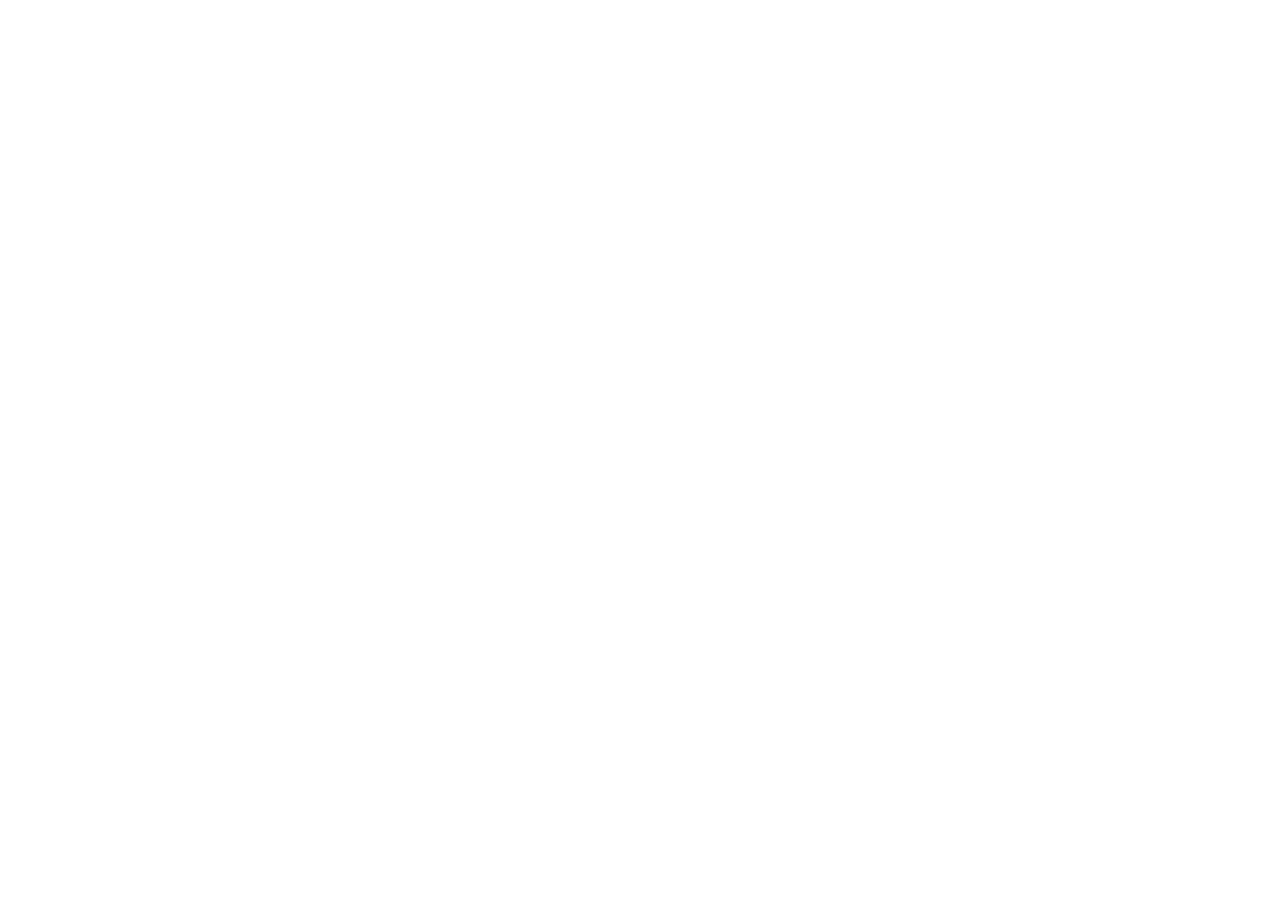
==== index.html @ f97d1099 "initialiser le projet" ====
<!DOCTYPE html>
<html lang="en">
<head>
    <meta charset="UTF-8">
    <meta name="viewport" content="width=device-width, initial-scale=1.0">
    <title>Panther T4SU</title>
</head>
<body>
    
</body>
</html>
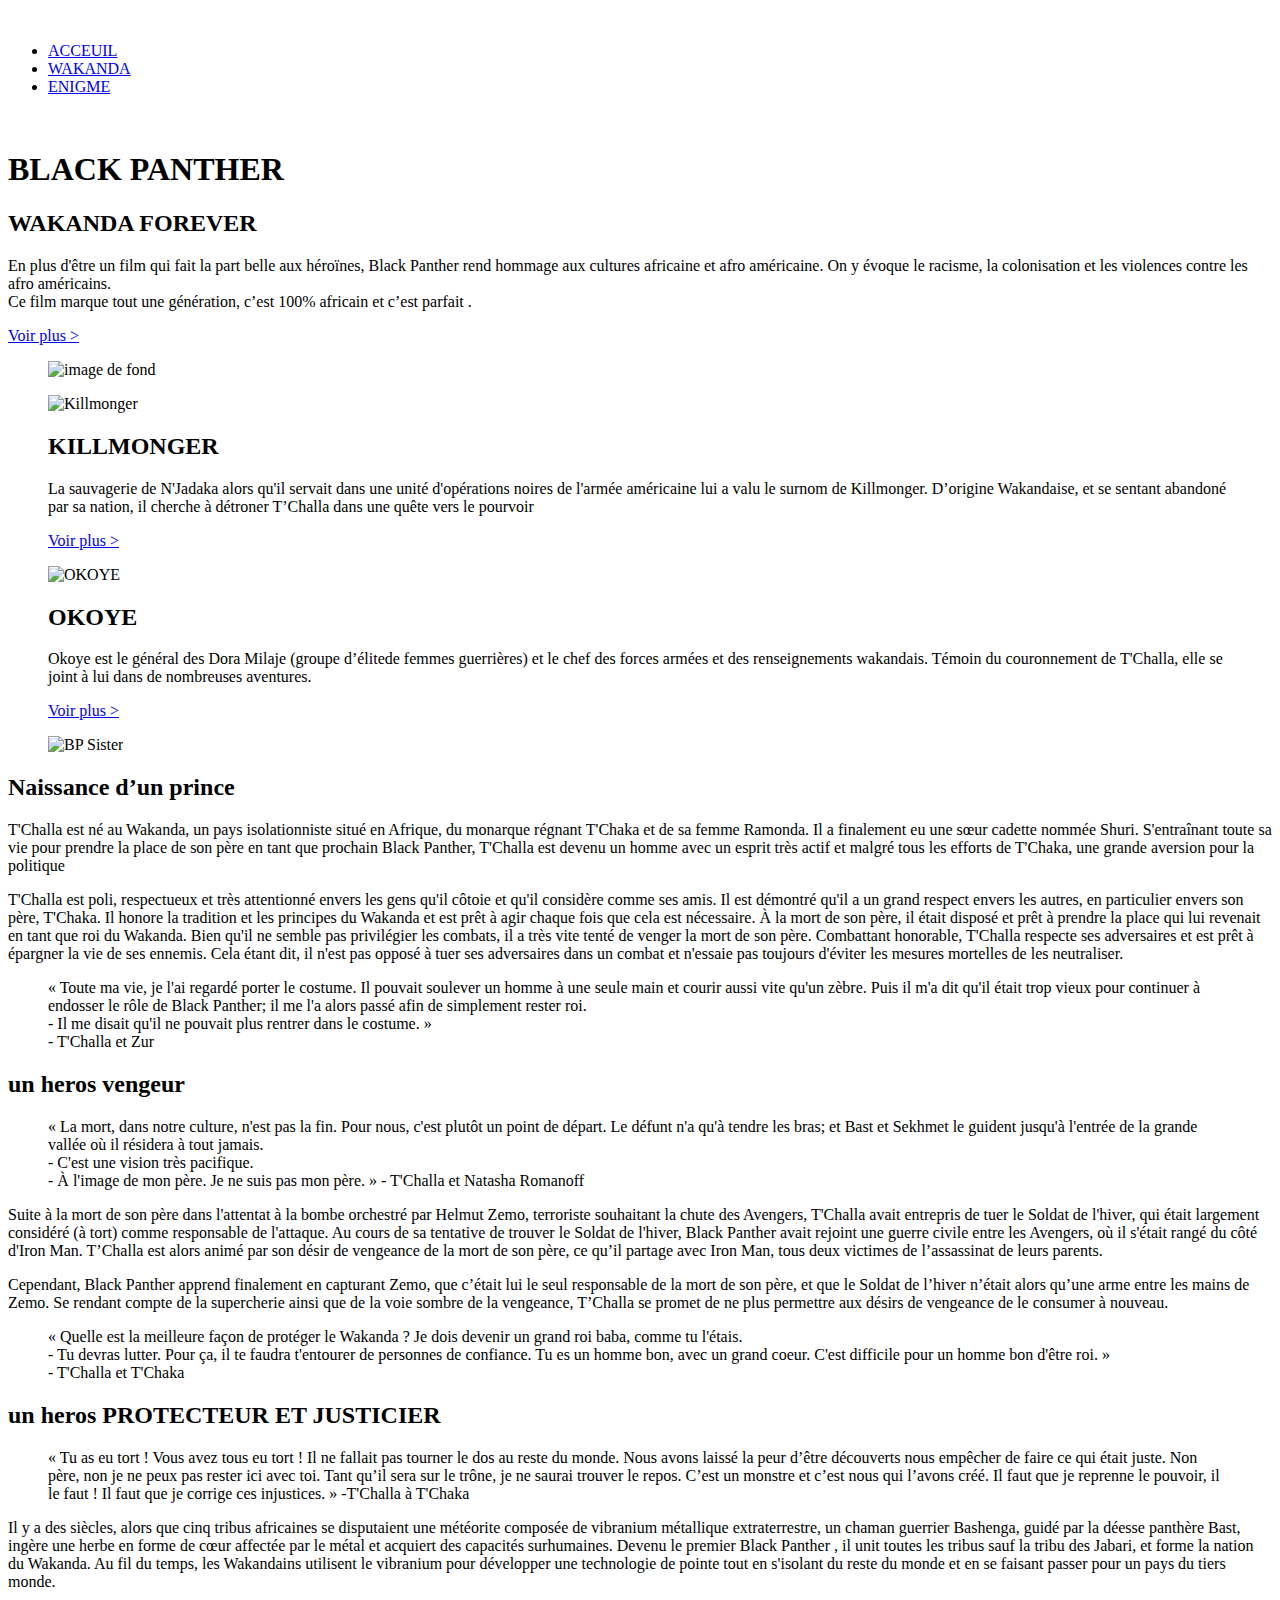
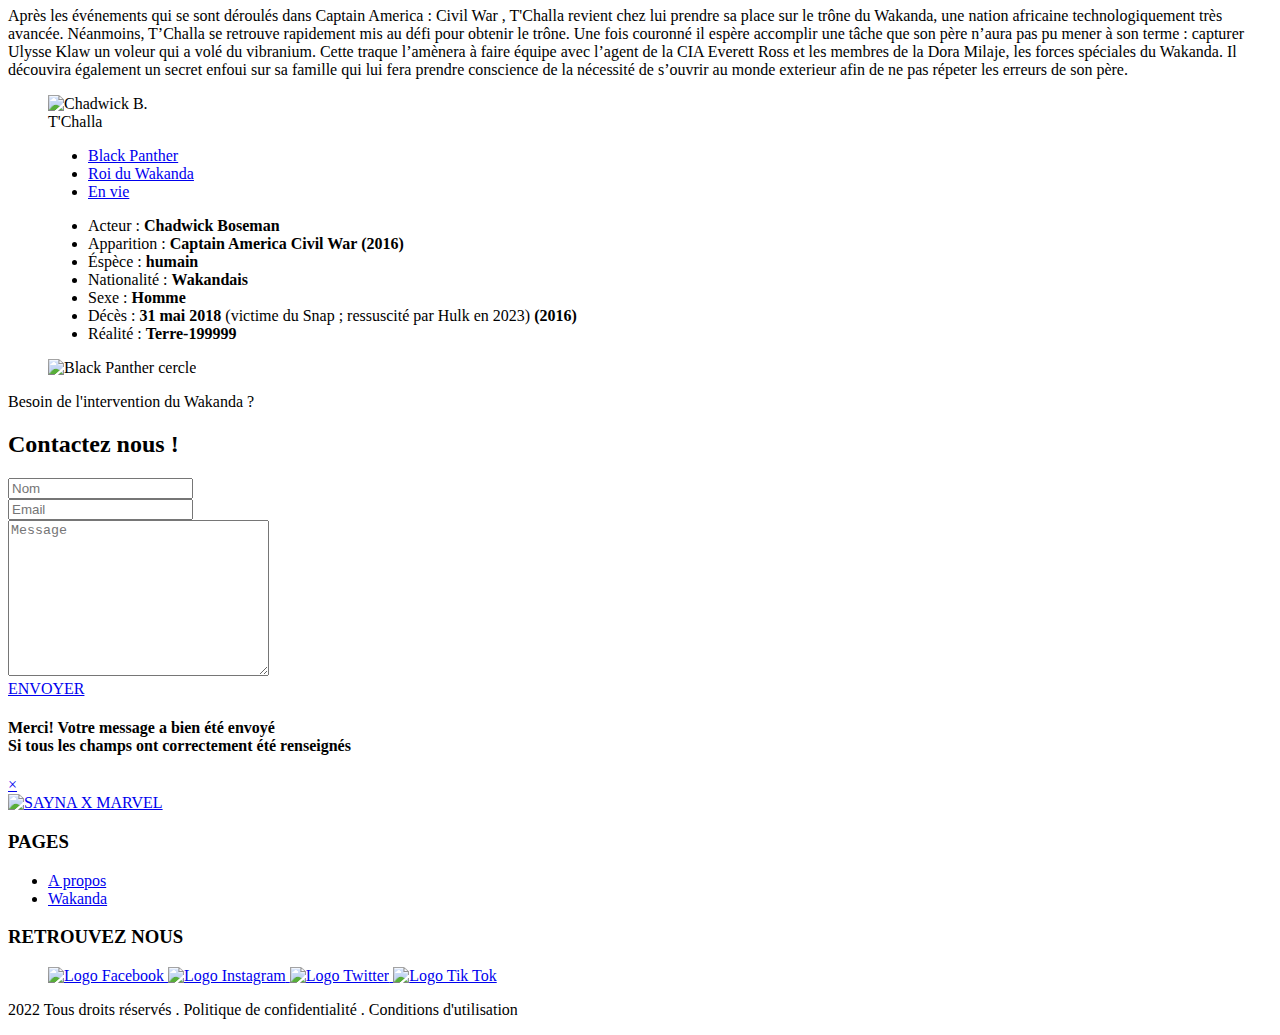
==== commit 936753a5: "ajout de tout les textes html et des liens" ====
--- a/index.html
+++ b/index.html
@@ -1,11 +1,324 @@
 <!DOCTYPE html>
-<html lang="en">
+<html lang="français">
 <head>
     <meta charset="UTF-8">
     <meta name="viewport" content="width=device-width, initial-scale=1.0">
     <title>Panther T4SU</title>
+    <link rel="stylesheet" href="./CSS/acceuil.css">
+
 </head>
 <body>
+    <div class="bar"></div>
+    <div class="bar2"></div>
+
+    <header>
+      <nav class="container">
+        <a href="">
+            <img class="logo" src="assets/Illustrations + Logo/All pages/footer2.png" alt="">
+        </a>
+        <ul>
+            <li><a href="index.html">ACCEUIL</a></li>
+            <li><a href="wakanda.html">WAKANDA</a></li>
+            <li><a href="enigme.html">ENIGME</a></li>
+        </ul>
+      </nav>
+    </header>
+    <main>
+        <!--scrolling des reseaux sociaux-->
+        <div class="scroll">
+            <a href="https://www.marvel-cineverse.fr/pages/mcu/encyclopedie/personnages/black-panther.html">
+            <img class="social" src="assets/Illustrations + Logo/All pages/icon_facebook.png" alt=""></a>
+            <a href="https://www.marvel-cineverse.fr/pages/mcu/encyclopedie/personnages/black-panther.html">
+            <img class="social" src="assets/Illustrations + Logo/All pages/icon_instagram.png" alt=""></a>
+            <a href="https://www.marvel-cineverse.fr/pages/mcu/encyclopedie/personnages/black-panther.html">
+            <img class="social" src="assets/Illustrations + Logo/All pages/icon_twitter.png" alt=""></a> 
+            <a href="https://www.marvel-cineverse.fr/pages/mcu/encyclopedie/personnages/black-panther.html">
+            <img class="social" src="assets/Illustrations + Logo/All pages/icon_tiktok.png" alt=""></a>
+            </div> 
+        <!--première section de la page d'acceuil-->
+        <section id="HERO">
+           <div class="hero">
+            <article class="descri">
+                <h1>BLACK PANTHER</h1>
+                <h2>WAKANDA FOREVER</h2>
+                <p>
+                    En plus d'être un film qui fait la part belle aux héroïnes, Black Panther rend hommage aux cultures
+                    africaine et afro américaine. On y évoque le racisme, la colonisation et les violences contre les
+                    afro américains. <br>
+                    Ce film marque tout une génération, c’est 100% africain et c’est parfait .
+                </p>
+                <p>
+                    <a class="ligne" href="#">Voir plus ></a>
+                </p>
+            </article>
+            <figure class="imgBG">
+                <img src="assets/Illustrations + Logo/Accueil/Pantherhome1..png" alt="image de fond">
+            </figure>
+           </div>
+        <!--deuxième section de la page d'acceuil-->
+        <section>
+            <div class="perso">
+                <figure class="persofig">
+                    <div class="persophoto sec2Img1">
+                        <img src="assets/Illustrations + Logo/Accueil/Pantherhome2.png" alt="Killmonger" title="Killmonger">
+                    </div>
+                    <div class="descri2">
+                            <h2>KILLMONGER</h2>
+                            <p>
+                                La sauvagerie de N'Jadaka alors qu'il servait dans une unité d'opérations noires de l'armée
+                                américaine lui a valu le surnom de Killmonger. D’origine Wakandaise,
+                                et se sentant abandoné par sa nation, il cherche à détroner T’Challa dans une quête vers le
+                                pourvoir
+                            </p>
+                            <p>
+                                <a class="ligne" href="#">Voir plus ></a>
+                            </p>
+                    </div>
+                    <div class="persophoto sec2Img2">
+                        <img src="assets/Illustrations + Logo/Accueil/Pantherhome3.png" alt="OKOYE" title="OKOYE">
+                    </div>
+                    <div class="descri2">
+                        <div>
+                            <h2>OKOYE</h2>
+                            <p>
+                                Okoye est le général des Dora Milaje (groupe d’élitede femmes guerrières) et le chef des
+                                forces armées et des renseignements wakandais. Témoin du couronnement de T'Challa, elle se
+                                joint à lui dans de nombreuses aventures.
+                            </p>
+                            <p>
+                                <a class="ligne" href="#">Voir plus ></a>
+                            </p>
+                        </div>
+                    </div>
+                    <div class="persophoto sec2Img3">
+                        <img src="assets/Illustrations + Logo/Accueil/Pantherhome4.png" alt="BP Sister" title="BP Sister">
+                    </div>
+                </figure>
+            </div>
+        </section>
+         <!--section principale et division-->
+         <section class="principal">
+            <article class="artP">
+                <section class="artext">
+                    <h2>Naissance d’un prince</h2>
+                    <p>
+                        T'Challa est né au Wakanda, un pays isolationniste situé en Afrique, du monarque régnant T'Chaka
+                        et de sa femme Ramonda. Il a finalement eu une sœur cadette nommée Shuri. S'entraînant toute sa vie
+                        pour prendre la place de son père en tant que prochain Black Panther, T'Challa est devenu un
+                        homme avec un esprit très actif et malgré tous les efforts de T'Chaka, une grande aversion pour la politique
+                    </p>
+                    <p>
+                        T'Challa est poli, respectueux et très attentionné envers les gens qu'il côtoie et qu'il considère comme ses amis. 
+                        Il est démontré qu'il a un grand respect envers les autres, en particulier envers son père, T'Chaka. 
+                        Il honore la tradition et les principes du Wakanda et est prêt à agir chaque fois que cela est nécessaire. 
+                        À la mort de son père, il était disposé et prêt à prendre la place qui lui revenait en tant que roi du Wakanda. 
+                        Bien qu'il ne semble pas privilégier les combats, il a très vite tenté de venger la mort de son père.
+                        Combattant honorable, T'Challa respecte ses adversaires et est prêt à épargner la vie de ses ennemis. 
+                        Cela étant dit, il n'est pas opposé à tuer ses
+                        adversaires dans un combat et n'essaie pas toujours d'éviter les mesures mortelles de les
+                        neutraliser.
+                    </p>
+
+                    <blockquote>
+                        <p>
+                            « Toute ma vie, je l'ai regardé porter le costume. Il pouvait soulever un homme à une seule
+                            main et
+                            courir aussi vite qu'un zèbre. Puis il m'a dit qu'il était trop vieux pour continuer à
+                            endosser
+                            le
+                            rôle de Black Panther; il me l'a alors passé afin de simplement rester roi. <br>
+                            - Il me disait qu'il ne pouvait plus rentrer dans le costume. » <br>
+                            - T'Challa et Zur
+                        </p>
+                    </blockquote>
+                </section>
+                <section>
+                    <h2>un heros vengeur</h2>
+                    <blockquote>
+                        <p>
+                            « La mort, dans notre culture, n'est pas la fin. Pour nous, c'est plutôt un point de départ.
+                            Le
+                            défunt n'a qu'à tendre les bras; et Bast et Sekhmet le guident jusqu'à l'entrée de la grande
+                            vallée où il résidera à tout jamais. <br>
+                            - C'est une vision très pacifique. <br>
+                            - À l'image de mon père. Je ne suis pas mon père. »
+                            - T'Challa et Natasha Romanoff
+                        </p>
+                    </blockquote>
+                    <p>
+                        Suite à la mort de son père dans l'attentat à la bombe orchestré par Helmut Zemo, terroriste
+                        souhaitant la chute des Avengers, T'Challa avait entrepris de tuer le Soldat de l'hiver, qui
+                        était largement considéré (à tort) comme responsable de l'attaque. Au cours de sa tentative de
+                        trouver le Soldat de l'hiver, Black Panther avait rejoint une guerre civile entre les Avengers,
+                        où il s'était rangé du côté d'Iron Man. T’Challa est alors animé par son désir de vengeance de
+                        la mort de son père, ce qu’il partage avec Iron Man, tous deux victimes de l’assassinat de leurs
+                        parents.
+                    </p>
+                    <p>
+                        Cependant, Black Panther apprend finalement en capturant Zemo, que c’était lui le seul
+                        responsable de la mort de son père, et que le Soldat de l’hiver n’était alors qu’une arme entre
+                        les mains de Zemo. Se rendant compte de la supercherie ainsi que de la voie sombre de la
+                        vengeance, T’Challa se promet de ne plus permettre aux désirs de vengeance de le consumer à
+                        nouveau.
+                    </p>
+                    <blockquote>
+                        <p>
+                            « Quelle est la meilleure façon de protéger le Wakanda ? Je dois devenir un grand roi baba,
+                            comme tu l'étais. <br>
+                            - Tu devras lutter. Pour ça, il te faudra t'entourer de personnes de confiance. Tu es un
+                            homme
+                            bon, avec un grand
+                            coeur. C'est difficile pour un homme bon d'être roi. » <br>
+                            - T'Challa et T'Chaka
+                        </p>
+                    </blockquote>
+                </section>
+                <section>
+                    <h2>un heros PROTECTEUR ET JUSTICIER</h2>
+                    <blockquote>
+                        <p>
+                            « Tu as eu tort ! Vous avez tous eu tort ! Il ne fallait pas tourner le dos au reste du
+                            monde.
+                            Nous avons laissé la peur d’être découverts nous empêcher de faire ce qui était juste. Non
+                            père,
+                            non je ne peux pas rester ici avec toi. Tant qu’il sera sur le trône, je ne saurai trouver
+                            le
+                            repos. C’est un monstre et c’est nous qui l’avons créé. Il faut que je reprenne le pouvoir,
+                            il
+                            le faut ! Il faut que je corrige ces injustices. »
+                            -T'Challa à T'Chaka
+                        </p>
+                    </blockquote>
+
+                    <p>
+                        Il y a des siècles, alors que cinq tribus africaines se disputaient une météorite composée de
+                        vibranium métallique extraterrestre, un chaman guerrier Bashenga, guidé par la déesse panthère
+                        Bast, ingère une herbe en forme de cœur affectée par le métal et acquiert des capacités
+                        surhumaines. Devenu le premier Black Panther , il unit toutes les tribus sauf la tribu des
+                        Jabari, et forme la nation du Wakanda. Au fil du temps, les Wakandains utilisent le vibranium
+                        pour développer une technologie de pointe tout en s'isolant du reste du monde et en se faisant
+                        passer pour un pays du tiers monde.
+                    </p>
+                    <p>
+                        Après les événements qui se sont déroulés dans Captain America : Civil War , T'Challa revient
+                        chez lui prendre sa place sur le trône du Wakanda, une nation africaine technologiquement très
+                        avancée. Néanmoins, T’Challa se retrouve rapidement mis au défi pour obtenir le trône. Une fois
+                        couronné il espère accomplir une tâche que son père
+                        n’aura pas pu mener à son terme : capturer Ulysse Klaw un voleur qui a volé du vibranium. Cette
+                        traque l’amènera à faire équipe avec l’agent de la CIA Everett Ross et les membres de la Dora
+                        Milaje, les forces spéciales du Wakanda. Il découvira également un secret enfoui sur sa famille
+                        qui lui fera prendre conscience de la nécessité de s’ouvrir au monde exterieur afin de ne pas
+                        répeter les erreurs de son père.
+                    </p>
+                </section>
+            </article>
+            <aside class="aside">
+
+                <figure class="figure">
+                    <div class="fig">
+                        <img class="figimg"
+                            src="assets/Illustrations + Logo/Accueil/Pantherhome5.png" alt="Chadwick B." title="Chadwick">
+                    </div>
+
+                    <div class="descpt">
+
+                        <div class="figcaption">
+                            <figcaption>T'Challa</figcaption>
+                        </div>
+
+                        <div class="btn">
+                            <ul>
+                                <li><a href="#">Black Panther</a></li>
+                                <li><a href="wakanda.html">Roi du Wakanda</a></li>
+                                <li><a href="enigme.html">En vie</a></li>
+                            </ul>
+                        </div>
+
+                        <div class="List">
+                            <ul>
+                                <li>Acteur : <strong>Chadwick Boseman</strong></li>
+                                <li>Apparition : <strong>Captain America Civil War (2016)</strong></li>
+                                <li>Éspèce : <strong>humain</strong></li>
+                                <li>Nationalité : <strong>Wakandais</strong></li>
+                                <li>Sexe : <strong>Homme</strong></li>
+                                <li>Décès : <strong>31 mai 2018 </strong>(victime du Snap ; ressuscité par Hulk
+                                    en 2023) <strong>(2016)</strong></li>
+                                <li>Réalité : <strong>Terre-199999</strong></li>
+                            </ul>
+                        </div>
+                    </div>
+                </figure>
+
+                <figure class="botfig">
+                    <img src="/assets/Illustrations + Logo/Accueil/Pantherhome6.png" alt="Black Panther cercle">
+                </figure>
+            </aside>
+         </section>
+         <!--section formulaire-->
+         <section class="form">
+            <form action="" class="champ">
+
+                <div><p>Besoin de l'intervention du Wakanda ?</p></div>
+                <div><h2>Contactez nous !</h2></div>
+                <div><input type="text" name="Nom" id="Nom" placeholder="Nom" required></div>
+                <div><input type="text" name="Email" id="Email" placeholder="Email" required></div>
+                <div><textarea name="" id="" cols="30" rows="10" placeholder="Message" required></textarea></div>
+          
+                <span class="submitBtn"><a href="#pop">ENVOYER</a></span>
+                <div id="pop" class="modal" >
+                    <div class="modalcontent">
+                        <h4>Merci! Votre message a bien été envoyé <br> Si tous les champs ont correctement été renseignés</h4>
+                    <a href="#HERO" class="modalclose" >&times;</a>
+                    </div>
+                </div>    
+               
+            </form>
+        </section>
+    </main>
+    <!--footer-->
+    <footer >
+        <div class="contentfoot">
+            <div class="logo">
+                <div class="imglogo">
+                    <a href="index.html">
+                        <img class="bulle" src="/assets/Illustrations + Logo/All pages/footer2.png"
+                            alt="SAYNA X MARVEL">
+                    </a>
+                </div>
+            </div>
+
+            <div class="pages">
+                <h3>PAGES</h3>
+                <ul>
+                    <li><a href="#">A propos</a></li>
+                    <li><a href="wakanda.html">Wakanda</a></li>
+                </ul>
+            </div>
+
+            <div class="adress">
+                <h3>RETROUVEZ  NOUS</h3>
+                <figure>
+                    <a href="http://www.marvel-cineverse.fr/pages/mcu/encyclopedie/personnages/black-panther.html">
+                        <img src="/assets/Illustrations + Logo/All pages/footer3.png" alt="Logo Facebook">
+                    </a>
+                    <a href="http://www.marvel-cineverse.fr/pages/mcu/encyclopedie/personnages/black-panther.html">
+                        <img src="/assets/Illustrations + Logo/All pages/footer4.png" alt="Logo Instagram">
+                    </a>
+                    <a href="http://www.marvel-cineverse.fr/pages/mcu/encyclopedie/personnages/black-panther.html">
+                        <img src="/assets/Illustrations + Logo/All pages/footer5.png" alt="Logo Twitter">
+                    </a>
+                    <a href="http://www.marvel-cineverse.fr/pages/mcu/encyclopedie/personnages/black-panther.html">
+                        <img src="/assets/Illustrations + Logo/All pages/footer6.png" alt="Logo Tik Tok">
+                    </a>
+                </figure>
+            </div>
+
+            <div class="pol">
+                <p>2022 Tous droits réservés . Politique de confidentialité . Conditions d'utilisation</p>
+            </div>
+        </div>
+
+    </footer>
     
 </body>
 </html>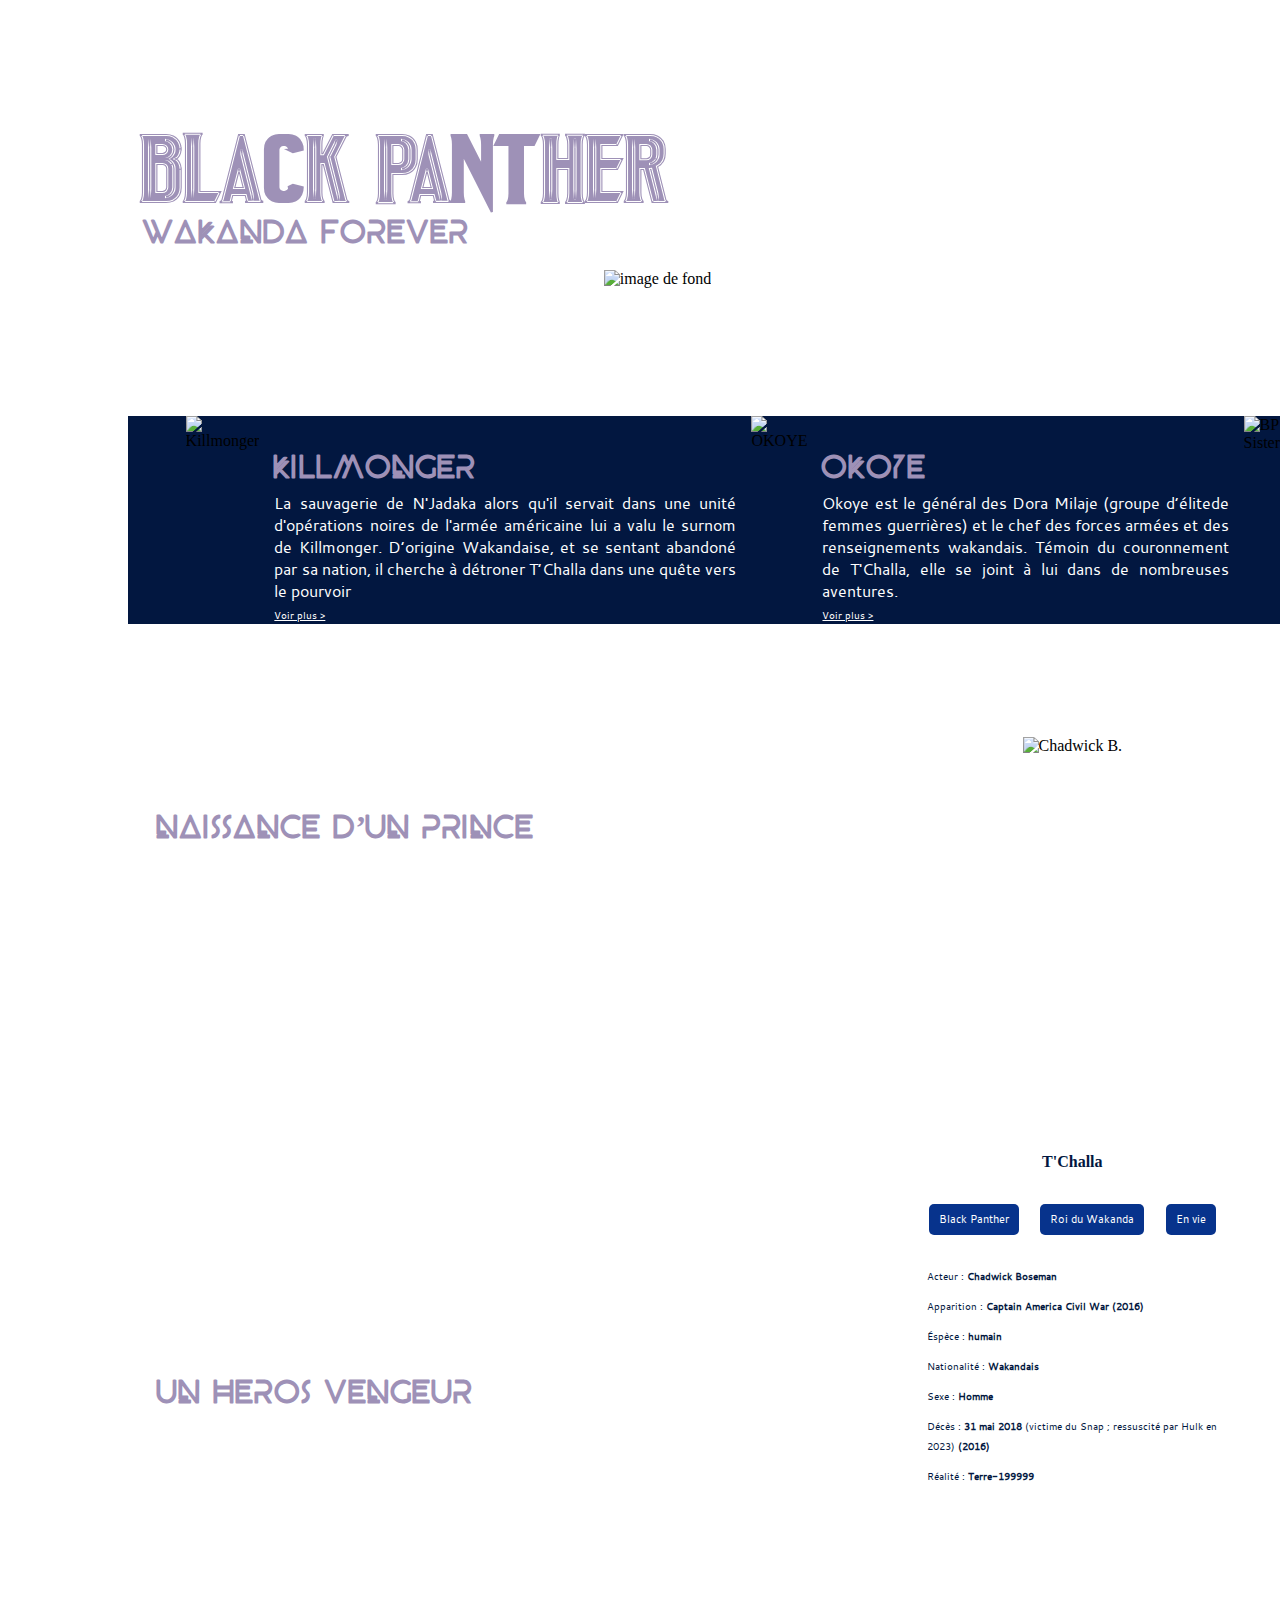
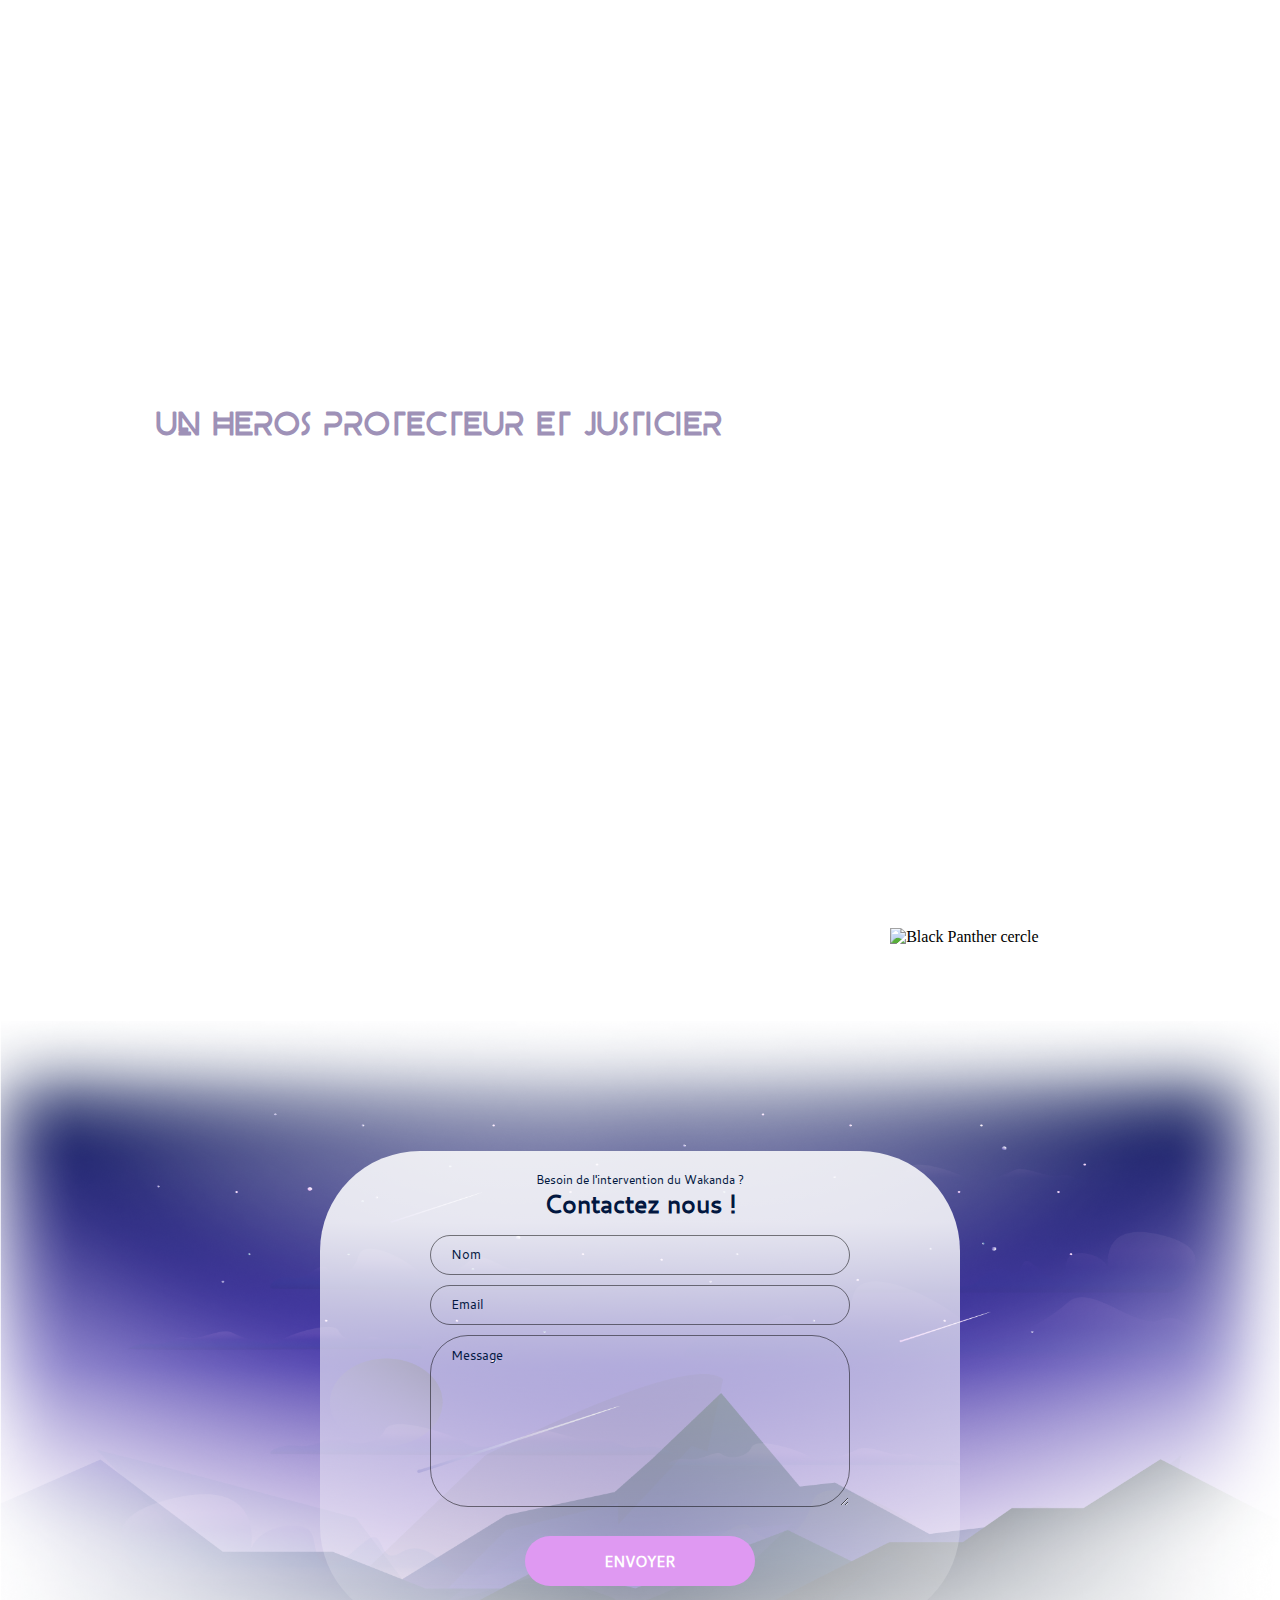
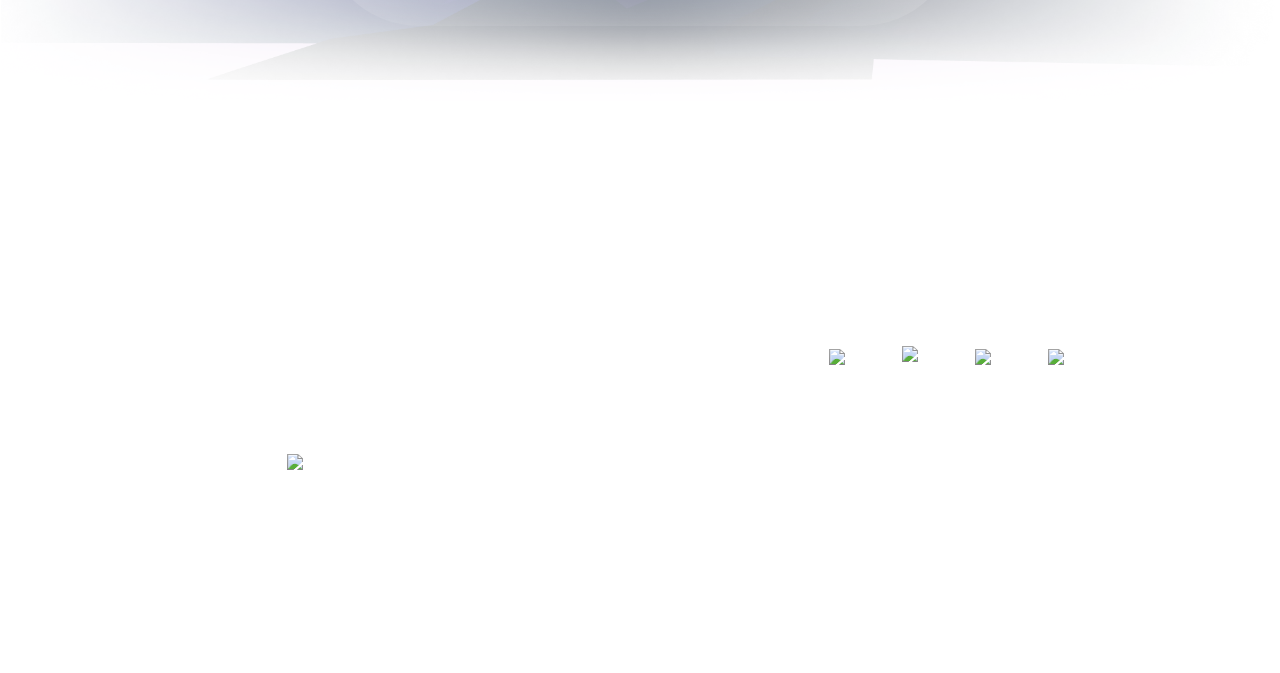
==== commit 6c085363: "Ajout des css" ====
--- a/index.html
+++ b/index.html
@@ -1,5 +1,6 @@
 <!DOCTYPE html>
 <html lang="français">
+
 <head>
     <meta charset="UTF-8">
     <meta name="viewport" content="width=device-width, initial-scale=1.0">
@@ -7,276 +8,322 @@
     <link rel="stylesheet" href="./CSS/acceuil.css">
 
 </head>
+
 <body>
     <div class="bar"></div>
     <div class="bar2"></div>
 
     <header>
-      <nav class="container">
-        <a href="">
-            <img class="logo" src="assets/Illustrations + Logo/All pages/footer2.png" alt="">
-        </a>
-        <ul>
-            <li><a href="index.html">ACCEUIL</a></li>
-            <li><a href="wakanda.html">WAKANDA</a></li>
-            <li><a href="enigme.html">ENIGME</a></li>
-        </ul>
-      </nav>
+        <nav class="container">
+            <a href="">
+                <img class="logo" src="assets/Illustrations + Logo/All pages/footer2.png" alt="">
+            </a>
+            <ul>
+                <li><a href="index.html">ACCEUIL</a></li>
+                <li><a href="wakanda.html">WAKANDA</a></li>
+                <li><a href="enigme.html">ENIGME</a></li>
+            </ul>
+        </nav>
     </header>
     <main>
         <!--scrolling des reseaux sociaux-->
         <div class="scroll">
             <a href="https://www.marvel-cineverse.fr/pages/mcu/encyclopedie/personnages/black-panther.html">
-            <img class="social" src="assets/Illustrations + Logo/All pages/icon_facebook.png" alt=""></a>
+                <img class="social" src="assets/Illustrations + Logo/All pages/icon_facebook.png" alt=""></a>
             <a href="https://www.marvel-cineverse.fr/pages/mcu/encyclopedie/personnages/black-panther.html">
-            <img class="social" src="assets/Illustrations + Logo/All pages/icon_instagram.png" alt=""></a>
+                <img class="social" src="assets/Illustrations + Logo/All pages/icon_instagram.png" alt=""></a>
             <a href="https://www.marvel-cineverse.fr/pages/mcu/encyclopedie/personnages/black-panther.html">
-            <img class="social" src="assets/Illustrations + Logo/All pages/icon_twitter.png" alt=""></a> 
+                <img class="social" src="assets/Illustrations + Logo/All pages/icon_twitter.png" alt=""></a>
             <a href="https://www.marvel-cineverse.fr/pages/mcu/encyclopedie/personnages/black-panther.html">
-            <img class="social" src="assets/Illustrations + Logo/All pages/icon_tiktok.png" alt=""></a>
-            </div> 
+                <img class="social" src="assets/Illustrations + Logo/All pages/icon_tiktok.png" alt=""></a>
+        </div>
         <!--première section de la page d'acceuil-->
         <section id="HERO">
-           <div class="hero">
-            <article class="descri">
-                <h1>BLACK PANTHER</h1>
-                <h2>WAKANDA FOREVER</h2>
-                <p>
-                    En plus d'être un film qui fait la part belle aux héroïnes, Black Panther rend hommage aux cultures
-                    africaine et afro américaine. On y évoque le racisme, la colonisation et les violences contre les
-                    afro américains. <br>
-                    Ce film marque tout une génération, c’est 100% africain et c’est parfait .
-                </p>
-                <p>
-                    <a class="ligne" href="#">Voir plus ></a>
-                </p>
-            </article>
-            <figure class="imgBG">
-                <img src="assets/Illustrations + Logo/Accueil/Pantherhome1..png" alt="image de fond">
-            </figure>
-           </div>
-        <!--deuxième section de la page d'acceuil-->
-        <section>
-            <div class="perso">
-                <figure class="persofig">
-                    <div class="persophoto sec2Img1">
-                        <img src="assets/Illustrations + Logo/Accueil/Pantherhome2.png" alt="Killmonger" title="Killmonger">
-                    </div>
-                    <div class="descri2">
-                            <h2>KILLMONGER</h2>
-                            <p>
-                                La sauvagerie de N'Jadaka alors qu'il servait dans une unité d'opérations noires de l'armée
-                                américaine lui a valu le surnom de Killmonger. D’origine Wakandaise,
-                                et se sentant abandoné par sa nation, il cherche à détroner T’Challa dans une quête vers le
-                                pourvoir
-                            </p>
-                            <p>
-                                <a class="ligne" href="#">Voir plus ></a>
-                            </p>
-                    </div>
-                    <div class="persophoto sec2Img2">
-                        <img src="assets/Illustrations + Logo/Accueil/Pantherhome3.png" alt="OKOYE" title="OKOYE">
-                    </div>
-                    <div class="descri2">
-                        <div>
-                            <h2>OKOYE</h2>
-                            <p>
-                                Okoye est le général des Dora Milaje (groupe d’élitede femmes guerrières) et le chef des
-                                forces armées et des renseignements wakandais. Témoin du couronnement de T'Challa, elle se
-                                joint à lui dans de nombreuses aventures.
-                            </p>
-                            <p>
-                                <a class="ligne" href="#">Voir plus ></a>
-                            </p>
-                        </div>
-                    </div>
-                    <div class="persophoto sec2Img3">
-                        <img src="assets/Illustrations + Logo/Accueil/Pantherhome4.png" alt="BP Sister" title="BP Sister">
-                    </div>
-                </figure>
-            </div>
-        </section>
-         <!--section principale et division-->
-         <section class="principal">
-            <article class="artP">
-                <section class="artext">
-                    <h2>Naissance d’un prince</h2>
+            <div class="hero">
+                <article class="descri">
+                    <h1>BLACK PANTHER</h1>
+                    <h2>WAKANDA FOREVER</h2>
                     <p>
-                        T'Challa est né au Wakanda, un pays isolationniste situé en Afrique, du monarque régnant T'Chaka
-                        et de sa femme Ramonda. Il a finalement eu une sœur cadette nommée Shuri. S'entraînant toute sa vie
-                        pour prendre la place de son père en tant que prochain Black Panther, T'Challa est devenu un
-                        homme avec un esprit très actif et malgré tous les efforts de T'Chaka, une grande aversion pour la politique
+                        En plus d'être un film qui fait la part belle aux héroïnes, Black Panther rend hommage aux
+                        cultures
+                        africaine et afro américaine. On y évoque le racisme, la colonisation et les violences contre
+                        les
+                        afro américains. <br>
+                        Ce film marque tout une génération, c’est 100% africain et c’est parfait .
                     </p>
                     <p>
-                        T'Challa est poli, respectueux et très attentionné envers les gens qu'il côtoie et qu'il considère comme ses amis. 
-                        Il est démontré qu'il a un grand respect envers les autres, en particulier envers son père, T'Chaka. 
-                        Il honore la tradition et les principes du Wakanda et est prêt à agir chaque fois que cela est nécessaire. 
-                        À la mort de son père, il était disposé et prêt à prendre la place qui lui revenait en tant que roi du Wakanda. 
-                        Bien qu'il ne semble pas privilégier les combats, il a très vite tenté de venger la mort de son père.
-                        Combattant honorable, T'Challa respecte ses adversaires et est prêt à épargner la vie de ses ennemis. 
-                        Cela étant dit, il n'est pas opposé à tuer ses
-                        adversaires dans un combat et n'essaie pas toujours d'éviter les mesures mortelles de les
-                        neutraliser.
+                        <a class="ligne" href="#">Voir plus ></a>
                     </p>
-
-                    <blockquote>
-                        <p>
-                            « Toute ma vie, je l'ai regardé porter le costume. Il pouvait soulever un homme à une seule
-                            main et
-                            courir aussi vite qu'un zèbre. Puis il m'a dit qu'il était trop vieux pour continuer à
-                            endosser
-                            le
-                            rôle de Black Panther; il me l'a alors passé afin de simplement rester roi. <br>
-                            - Il me disait qu'il ne pouvait plus rentrer dans le costume. » <br>
-                            - T'Challa et Zur
-                        </p>
-                    </blockquote>
-                </section>
-                <section>
-                    <h2>un heros vengeur</h2>
-                    <blockquote>
-                        <p>
-                            « La mort, dans notre culture, n'est pas la fin. Pour nous, c'est plutôt un point de départ.
-                            Le
-                            défunt n'a qu'à tendre les bras; et Bast et Sekhmet le guident jusqu'à l'entrée de la grande
-                            vallée où il résidera à tout jamais. <br>
-                            - C'est une vision très pacifique. <br>
-                            - À l'image de mon père. Je ne suis pas mon père. »
-                            - T'Challa et Natasha Romanoff
-                        </p>
-                    </blockquote>
-                    <p>
-                        Suite à la mort de son père dans l'attentat à la bombe orchestré par Helmut Zemo, terroriste
-                        souhaitant la chute des Avengers, T'Challa avait entrepris de tuer le Soldat de l'hiver, qui
-                        était largement considéré (à tort) comme responsable de l'attaque. Au cours de sa tentative de
-                        trouver le Soldat de l'hiver, Black Panther avait rejoint une guerre civile entre les Avengers,
-                        où il s'était rangé du côté d'Iron Man. T’Challa est alors animé par son désir de vengeance de
-                        la mort de son père, ce qu’il partage avec Iron Man, tous deux victimes de l’assassinat de leurs
-                        parents.
-                    </p>
-                    <p>
-                        Cependant, Black Panther apprend finalement en capturant Zemo, que c’était lui le seul
-                        responsable de la mort de son père, et que le Soldat de l’hiver n’était alors qu’une arme entre
-                        les mains de Zemo. Se rendant compte de la supercherie ainsi que de la voie sombre de la
-                        vengeance, T’Challa se promet de ne plus permettre aux désirs de vengeance de le consumer à
-                        nouveau.
-                    </p>
-                    <blockquote>
-                        <p>
-                            « Quelle est la meilleure façon de protéger le Wakanda ? Je dois devenir un grand roi baba,
-                            comme tu l'étais. <br>
-                            - Tu devras lutter. Pour ça, il te faudra t'entourer de personnes de confiance. Tu es un
-                            homme
-                            bon, avec un grand
-                            coeur. C'est difficile pour un homme bon d'être roi. » <br>
-                            - T'Challa et T'Chaka
-                        </p>
-                    </blockquote>
-                </section>
-                <section>
-                    <h2>un heros PROTECTEUR ET JUSTICIER</h2>
-                    <blockquote>
-                        <p>
-                            « Tu as eu tort ! Vous avez tous eu tort ! Il ne fallait pas tourner le dos au reste du
-                            monde.
-                            Nous avons laissé la peur d’être découverts nous empêcher de faire ce qui était juste. Non
-                            père,
-                            non je ne peux pas rester ici avec toi. Tant qu’il sera sur le trône, je ne saurai trouver
-                            le
-                            repos. C’est un monstre et c’est nous qui l’avons créé. Il faut que je reprenne le pouvoir,
-                            il
-                            le faut ! Il faut que je corrige ces injustices. »
-                            -T'Challa à T'Chaka
-                        </p>
-                    </blockquote>
-
-                    <p>
-                        Il y a des siècles, alors que cinq tribus africaines se disputaient une météorite composée de
-                        vibranium métallique extraterrestre, un chaman guerrier Bashenga, guidé par la déesse panthère
-                        Bast, ingère une herbe en forme de cœur affectée par le métal et acquiert des capacités
-                        surhumaines. Devenu le premier Black Panther , il unit toutes les tribus sauf la tribu des
-                        Jabari, et forme la nation du Wakanda. Au fil du temps, les Wakandains utilisent le vibranium
-                        pour développer une technologie de pointe tout en s'isolant du reste du monde et en se faisant
-                        passer pour un pays du tiers monde.
-                    </p>
-                    <p>
-                        Après les événements qui se sont déroulés dans Captain America : Civil War , T'Challa revient
-                        chez lui prendre sa place sur le trône du Wakanda, une nation africaine technologiquement très
-                        avancée. Néanmoins, T’Challa se retrouve rapidement mis au défi pour obtenir le trône. Une fois
-                        couronné il espère accomplir une tâche que son père
-                        n’aura pas pu mener à son terme : capturer Ulysse Klaw un voleur qui a volé du vibranium. Cette
-                        traque l’amènera à faire équipe avec l’agent de la CIA Everett Ross et les membres de la Dora
-                        Milaje, les forces spéciales du Wakanda. Il découvira également un secret enfoui sur sa famille
-                        qui lui fera prendre conscience de la nécessité de s’ouvrir au monde exterieur afin de ne pas
-                        répeter les erreurs de son père.
-                    </p>
-                </section>
-            </article>
-            <aside class="aside">
-
-                <figure class="figure">
-                    <div class="fig">
-                        <img class="figimg"
-                            src="assets/Illustrations + Logo/Accueil/Pantherhome5.png" alt="Chadwick B." title="Chadwick">
+                </article>
+                <figure class="imgBG">
+                    <img src="assets/Illustrations + Logo/Accueil/Pantherhome1..png" alt="image de fond">
+                </figure>
+            </div>
+            <!--deuxième section de la page d'acceuil-->
+            <section>
+                <div class="perso">
+                    <figure class="persofig">
+                        <div class="persophoto sec2Img1">
+                            <img src="assets/Illustrations + Logo/Accueil/Pantherhome2.png" alt="Killmonger"
+                                title="Killmonger">
+                        </div>
+                        <div class="descri2">
+                            <h2>KILLMONGER</h2>
+                            <p>
+                                La sauvagerie de N'Jadaka alors qu'il servait dans une unité d'opérations noires de
+                                l'armée
+                                américaine lui a valu le surnom de Killmonger. D’origine Wakandaise,
+                                et se sentant abandoné par sa nation, il cherche à détroner T’Challa dans une quête vers
+                                le
+                                pourvoir
+                            </p>
+                            <p>
+                                <a class="ligne" href="#">Voir plus ></a>
+                            </p>
+                        </div>
+                        <div class="persophoto sec2Img2">
+                            <img src="assets/Illustrations + Logo/Accueil/Pantherhome3.png" alt="OKOYE" title="OKOYE">
+                        </div>
+                        <div class="descri2">
+                            <div>
+                                <h2>OKOYE</h2>
+                                <p>
+                                    Okoye est le général des Dora Milaje (groupe d’élitede femmes guerrières) et le chef
+                                    des
+                                    forces armées et des renseignements wakandais. Témoin du couronnement de T'Challa,
+                                    elle se
+                                    joint à lui dans de nombreuses aventures.
+                                </p>
+                                <p>
+                                    <a class="ligne" href="#">Voir plus ></a>
+                                </p>
+                            </div>
+                        </div>
+                        <div class="persophoto sec2Img3">
+                            <img src="assets/Illustrations + Logo/Accueil/Pantherhome4.png" alt="BP Sister"
+                                title="BP Sister">
+                        </div>
+                    </figure>
+                </div>
+            </section>
+            <!--section principale et division-->
+            <section class="principal">
+                <article class="artP">
+                    <section class="artext">
+                        <h2>Naissance d’un prince</h2>
+                        <p>
+                            T'Challa est né au Wakanda, un pays isolationniste situé en Afrique, du monarque régnant
+                            T'Chaka
+                            et de sa femme Ramonda. Il a finalement eu une sœur cadette nommée Shuri. S'entraînant toute
+                            sa vie
+                            pour prendre la place de son père en tant que prochain Black Panther, T'Challa est devenu un
+                            homme avec un esprit très actif et malgré tous les efforts de T'Chaka, une grande aversion
+                            pour la politique
+                        </p>
+                        <p>
+                            T'Challa est poli, respectueux et très attentionné envers les gens qu'il côtoie et qu'il
+                            considère comme ses amis.
+                            Il est démontré qu'il a un grand respect envers les autres, en particulier envers son père,
+                            T'Chaka.
+                            Il honore la tradition et les principes du Wakanda et est prêt à agir chaque fois que cela
+                            est nécessaire.
+                            À la mort de son père, il était disposé et prêt à prendre la place qui lui revenait en tant
+                            que roi du Wakanda.
+                            Bien qu'il ne semble pas privilégier les combats, il a très vite tenté de venger la mort de
+                            son père.
+                            Combattant honorable, T'Challa respecte ses adversaires et est prêt à épargner la vie de ses
+                            ennemis.
+                            Cela étant dit, il n'est pas opposé à tuer ses
+                            adversaires dans un combat et n'essaie pas toujours d'éviter les mesures mortelles de les
+                            neutraliser.
+                        </p>
+
+                        <blockquote>
+                            <p>
+                                « Toute ma vie, je l'ai regardé porter le costume. Il pouvait soulever un homme à une
+                                seule
+                                main et
+                                courir aussi vite qu'un zèbre. Puis il m'a dit qu'il était trop vieux pour continuer à
+                                endosser
+                                le
+                                rôle de Black Panther; il me l'a alors passé afin de simplement rester roi. <br>
+                                - Il me disait qu'il ne pouvait plus rentrer dans le costume. » <br>
+                                - T'Challa et Zur
+                            </p>
+                        </blockquote>
+                    </section>
+                    <section>
+                        <h2>un heros vengeur</h2>
+                        <blockquote>
+                            <p>
+                                « La mort, dans notre culture, n'est pas la fin. Pour nous, c'est plutôt un point de
+                                départ.
+                                Le
+                                défunt n'a qu'à tendre les bras; et Bast et Sekhmet le guident jusqu'à l'entrée de la
+                                grande
+                                vallée où il résidera à tout jamais. <br>
+                                - C'est une vision très pacifique. <br>
+                                - À l'image de mon père. Je ne suis pas mon père. »
+                                - T'Challa et Natasha Romanoff
+                            </p>
+                        </blockquote>
+                        <p>
+                            Suite à la mort de son père dans l'attentat à la bombe orchestré par Helmut Zemo, terroriste
+                            souhaitant la chute des Avengers, T'Challa avait entrepris de tuer le Soldat de l'hiver, qui
+                            était largement considéré (à tort) comme responsable de l'attaque. Au cours de sa tentative
+                            de
+                            trouver le Soldat de l'hiver, Black Panther avait rejoint une guerre civile entre les
+                            Avengers,
+                            où il s'était rangé du côté d'Iron Man. T’Challa est alors animé par son désir de vengeance
+                            de
+                            la mort de son père, ce qu’il partage avec Iron Man, tous deux victimes de l’assassinat de
+                            leurs
+                            parents.
+                        </p>
+                        <p>
+                            Cependant, Black Panther apprend finalement en capturant Zemo, que c’était lui le seul
+                            responsable de la mort de son père, et que le Soldat de l’hiver n’était alors qu’une arme
+                            entre
+                            les mains de Zemo. Se rendant compte de la supercherie ainsi que de la voie sombre de la
+                            vengeance, T’Challa se promet de ne plus permettre aux désirs de vengeance de le consumer à
+                            nouveau.
+                        </p>
+                        <blockquote>
+                            <p>
+                                « Quelle est la meilleure façon de protéger le Wakanda ? Je dois devenir un grand roi
+                                baba,
+                                comme tu l'étais. <br>
+                                - Tu devras lutter. Pour ça, il te faudra t'entourer de personnes de confiance. Tu es un
+                                homme
+                                bon, avec un grand
+                                coeur. C'est difficile pour un homme bon d'être roi. » <br>
+                                - T'Challa et T'Chaka
+                            </p>
+                        </blockquote>
+                    </section>
+                    <section>
+                        <h2>un heros PROTECTEUR ET JUSTICIER</h2>
+                        <blockquote>
+                            <p>
+                                « Tu as eu tort ! Vous avez tous eu tort ! Il ne fallait pas tourner le dos au reste du
+                                monde.
+                                Nous avons laissé la peur d’être découverts nous empêcher de faire ce qui était juste.
+                                Non
+                                père,
+                                non je ne peux pas rester ici avec toi. Tant qu’il sera sur le trône, je ne saurai
+                                trouver
+                                le
+                                repos. C’est un monstre et c’est nous qui l’avons créé. Il faut que je reprenne le
+                                pouvoir,
+                                il
+                                le faut ! Il faut que je corrige ces injustices. »
+                                -T'Challa à T'Chaka
+                            </p>
+                        </blockquote>
+
+                        <p>
+                            Il y a des siècles, alors que cinq tribus africaines se disputaient une météorite composée
+                            de
+                            vibranium métallique extraterrestre, un chaman guerrier Bashenga, guidé par la déesse
+                            panthère
+                            Bast, ingère une herbe en forme de cœur affectée par le métal et acquiert des capacités
+                            surhumaines. Devenu le premier Black Panther , il unit toutes les tribus sauf la tribu des
+                            Jabari, et forme la nation du Wakanda. Au fil du temps, les Wakandains utilisent le
+                            vibranium
+                            pour développer une technologie de pointe tout en s'isolant du reste du monde et en se
+                            faisant
+                            passer pour un pays du tiers monde.
+                        </p>
+                        <p>
+                            Après les événements qui se sont déroulés dans Captain America : Civil War , T'Challa
+                            revient
+                            chez lui prendre sa place sur le trône du Wakanda, une nation africaine technologiquement
+                            très
+                            avancée. Néanmoins, T’Challa se retrouve rapidement mis au défi pour obtenir le trône. Une
+                            fois
+                            couronné il espère accomplir une tâche que son père
+                            n’aura pas pu mener à son terme : capturer Ulysse Klaw un voleur qui a volé du vibranium.
+                            Cette
+                            traque l’amènera à faire équipe avec l’agent de la CIA Everett Ross et les membres de la
+                            Dora
+                            Milaje, les forces spéciales du Wakanda. Il découvira également un secret enfoui sur sa
+                            famille
+                            qui lui fera prendre conscience de la nécessité de s’ouvrir au monde exterieur afin de ne
+                            pas
+                            répeter les erreurs de son père.
+                        </p>
+                    </section>
+                </article>
+                <aside class="aside">
+
+                    <figure class="figure">
+                        <div class="fig">
+                            <img class="figimg" src="assets/Illustrations + Logo/Accueil/Pantherhome5.png"
+                                alt="Chadwick B." title="Chadwick">
+                        </div>
+
+                        <div class="descpt">
+
+                            <div class="figcaption">
+                                <figcaption>T'Challa</figcaption>
+                            </div>
+
+                            <div class="btn">
+                                <ul>
+                                    <li><a href="#">Black Panther</a></li>
+                                    <li><a href="wakanda.html">Roi du Wakanda</a></li>
+                                    <li><a href="enigme.html">En vie</a></li>
+                                </ul>
+                            </div>
+
+                            <div class="List">
+                                <ul>
+                                    <li>Acteur : <strong>Chadwick Boseman</strong></li>
+                                    <li>Apparition : <strong>Captain America Civil War (2016)</strong></li>
+                                    <li>Éspèce : <strong>humain</strong></li>
+                                    <li>Nationalité : <strong>Wakandais</strong></li>
+                                    <li>Sexe : <strong>Homme</strong></li>
+                                    <li>Décès : <strong>31 mai 2018 </strong>(victime du Snap ; ressuscité par Hulk
+                                        en 2023) <strong>(2016)</strong></li>
+                                    <li>Réalité : <strong>Terre-199999</strong></li>
+                                </ul>
+                            </div>
+                        </div>
+                    </figure>
+
+                    <figure class="botfig">
+                        <img src="/assets/Illustrations + Logo/Accueil/Pantherhome6.png" alt="Black Panther cercle">
+                    </figure>
+                </aside>
+            </section>
+            <!--section formulaire-->
+            <section class="form">
+                <form action="" class="champ">
+
+                    <div>
+                        <p>Besoin de l'intervention du Wakanda ?</p>
                     </div>
-
-                    <div class="descpt">
-
-                        <div class="figcaption">
-                            <figcaption>T'Challa</figcaption>
-                        </div>
-
-                        <div class="btn">
-                            <ul>
-                                <li><a href="#">Black Panther</a></li>
-                                <li><a href="wakanda.html">Roi du Wakanda</a></li>
-                                <li><a href="enigme.html">En vie</a></li>
-                            </ul>
-                        </div>
-
-                        <div class="List">
-                            <ul>
-                                <li>Acteur : <strong>Chadwick Boseman</strong></li>
-                                <li>Apparition : <strong>Captain America Civil War (2016)</strong></li>
-                                <li>Éspèce : <strong>humain</strong></li>
-                                <li>Nationalité : <strong>Wakandais</strong></li>
-                                <li>Sexe : <strong>Homme</strong></li>
-                                <li>Décès : <strong>31 mai 2018 </strong>(victime du Snap ; ressuscité par Hulk
-                                    en 2023) <strong>(2016)</strong></li>
-                                <li>Réalité : <strong>Terre-199999</strong></li>
-                            </ul>
-                        </div>
+                    <div>
+                        <h2>Contactez nous !</h2>
                     </div>
-                </figure>
-
-                <figure class="botfig">
-                    <img src="/assets/Illustrations + Logo/Accueil/Pantherhome6.png" alt="Black Panther cercle">
-                </figure>
-            </aside>
-         </section>
-         <!--section formulaire-->
-         <section class="form">
-            <form action="" class="champ">
-
-                <div><p>Besoin de l'intervention du Wakanda ?</p></div>
-                <div><h2>Contactez nous !</h2></div>
-                <div><input type="text" name="Nom" id="Nom" placeholder="Nom" required></div>
-                <div><input type="text" name="Email" id="Email" placeholder="Email" required></div>
-                <div><textarea name="" id="" cols="30" rows="10" placeholder="Message" required></textarea></div>
-          
-                <span class="submitBtn"><a href="#pop">ENVOYER</a></span>
-                <div id="pop" class="modal" >
-                    <div class="modalcontent">
-                        <h4>Merci! Votre message a bien été envoyé <br> Si tous les champs ont correctement été renseignés</h4>
-                    <a href="#HERO" class="modalclose" >&times;</a>
+                    <div><input type="text" name="Nom" id="Nom" placeholder="Nom" required></div>
+                    <div><input type="text" name="Email" id="Email" placeholder="Email" required></div>
+                    <div><textarea name="" id="" cols="30" rows="10" placeholder="Message" required></textarea></div>
+
+                    <span class="submitBtn"><a href="#pop">ENVOYER</a></span>
+                    <div id="pop" class="modal">
+                        <div class="modalcontent">
+                            <h4>Merci! Votre message a bien été envoyé <br> Si tous les champs ont correctement été
+                                renseignés</h4>
+                            <a href="#HERO" class="modalclose">&times;</a>
+                        </div>
                     </div>
-                </div>    
-               
-            </form>
-        </section>
+
+                </form>
+            </section>
     </main>
     <!--footer-->
-    <footer >
+    <footer>
         <div class="contentfoot">
             <div class="logo">
                 <div class="imglogo">
@@ -296,7 +343,7 @@
             </div>
 
             <div class="adress">
-                <h3>RETROUVEZ  NOUS</h3>
+                <h3>RETROUVEZ NOUS</h3>
                 <figure>
                     <a href="http://www.marvel-cineverse.fr/pages/mcu/encyclopedie/personnages/black-panther.html">
                         <img src="/assets/Illustrations + Logo/All pages/footer3.png" alt="Logo Facebook">
@@ -319,6 +366,7 @@
         </div>
 
     </footer>
-    
+
 </body>
+
 </html>--- a/CSS/acceuil.css
+++ b/CSS/acceuil.css
@@ -0,0 +1,673 @@
+@font-face {
+    font-family: 'wakanda_foreverregular';
+    src: url('/Polices/wakandaforever-regular-webfont.woff2') format('woff2'),
+        url('/Polices/wakandaforever-regular-webfont.woff') format('woff');
+    font-weight: normal;
+    font-style: normal;
+
+}
+
+@font-face {
+    font-family: 'pantheraregular';
+    src: url('/Polices/pantheraregular-mvz9j-webfont.woff2') format('woff2'),
+        url('/Polices/pantheraregular-mvz9j-webfont.woff') format('woff');
+    font-weight: normal;
+    font-style: normal;
+}
+
+@font-face {
+    font-family: 'beynoregular';
+    src: url('/Polices/fontsfree-net-beyno-webfont.woff2') format('woff2'),
+        url('/Polices/beyno-webfont.woff') format('woff');
+    font-weight: normal;
+    font-style: normal;
+}
+
+@font-face {
+    font-family: 'cantarellregular';
+    src: url('/Polices/cantarell-regular-webfont.woff') format('woff');
+    font-weight: normal;
+    font-style: normal;
+}
+
+* {
+    margin: 0;
+    padding: 0;
+    box-sizing: border-box;
+}
+
+:root {
+    --white-color: #FFFFFF;
+    --gradient-white: #F2CEF2;
+    --purple-color: #9E91B7;
+    --pink-color: #DF99F2;
+    --bleue-color: #021740;
+    --gradient-bleue1: #3D2DA6;
+    --gradient-bleue2: #07338C;
+}
+
+.container {
+    width: 80%;
+    margin: 0 auto;
+}
+
+body {
+    background-image: url('/ASSETS/Illustrations + Logo/All pages/arrière_plan.png');
+    width: 100%;
+}
+
+
+p {
+    color: var(--white-color);
+    font-family: 'cantarellregular';
+    font-size: 16px;
+}
+
+blockquote p {
+    color: var(--white-color);
+    font-family: 'cantarellregular';
+    font-size: 14px;
+}
+
+.ligne a {
+    text-decoration: none;
+}
+
+/* configuartion des voir plus sans animations*/
+.ligne {
+    color: var(--white-color);
+    font-family: 'cantarellregular';
+    text-decoration: underline;
+}
+
+.bar {
+    position: fixed;
+    height: 500px;
+    left: 3%;
+    border-left: 5px solid var(--white-color);
+    opacity: 20%;
+}
+
+.bar2 {
+    height: 300px;
+    position: fixed;
+    left: 5%;
+    border-left: 5px solid var(--white-color);
+    opacity: 20%;
+}
+
+/*Design de la navigation*/
+nav {
+    display: flex;
+    align-items: center;
+    justify-content: space-between;
+    padding: 30px 0;
+}
+
+ul {
+    list-style: none;
+}
+
+nav ul li {
+    display: inline-block;
+    vertical-align: top;
+}
+
+nav ul a {
+    font-family: 'beynoregular';
+    color: var(--purple-color);
+    font-size: 25px;
+    font-weight: 20px;
+    text-decoration: none;
+    display: block;
+    padding: 20px;
+}
+
+ul a:link {
+    text-decoration: none;
+    color: var(--white-color);
+}
+
+ul a:visited {
+    text-decoration: none;
+    color: var(--purple-color);
+}
+
+nav ul a:hover {
+    color: var(--white-color);
+    text-decoration: underline;
+    padding-bottom: 3px;
+}
+
+nav .logo:hover {
+    filter: invert(22%) sepia(58%) saturate(2921%) hue-rotate(238deg) brightness(76%) contrast(102%);
+}
+
+/*Design des scroll*/
+.scroll {
+    display: flex;
+    flex-direction: column;
+    gap: 5px;
+    position: fixed;
+    left: 72px;
+    top: 295px;
+}
+
+.social:hover {
+    filter: invert(22%) sepia(58%) saturate(0%) hue-rotate(238deg) brightness(100%) contrast(1000%);
+}
+
+.scroll .social {
+    margin-top: 15px;
+}
+
+/*Design de la première section de la page d'acceuil*/
+
+.hero {
+    margin: 50px 5% 20px 10%;
+}
+
+.hero h1 {
+    font-family: 'pantheraregular';
+    font-size: 68px;
+    color: var(--purple-color);
+    padding-bottom: 10px;
+    line-height: 1;
+    /* Ajuster pour s'assurer qu'il n'y a pas de saut de ligne */
+    white-space: nowrap;
+    /* Empêche le texte de passer à la ligne suivante */
+}
+
+.hero h2 {
+    font-family: 'beynoregular';
+    font-size: 32px;
+    padding-bottom: 15px;
+    color: var(--purple-color);
+}
+
+.hero p {
+    text-align: justify;
+
+}
+
+.descri {
+    margin-left: 15px
+}
+
+.imgBG img {
+    width: 100%;
+}
+
+/* media queries */
+@media screen and (min-width: 700px) {
+    .hero {
+        display: flex;
+        align-items: center;
+        margin: 0 0 0 10%;
+    }
+
+    .descri {
+        width: 40%;
+    }
+
+    .imgBG {
+        width: 60%;
+    }
+}
+
+/*design de la deuxième section*/
+.perso {
+    margin-left: 10%;
+    background-color: var(--bleue-color);
+    max-width: 90%;
+}
+
+.perso h2 {
+    font-family: 'beynoregular';
+    font-size: 32px;
+    color: var(--purple-color);
+}
+
+.persofig {
+    display: flex;
+    max-width: 100%;
+}
+
+/* Hover zoom sur les personnages */
+.persophoto img:hover {
+    transform: scale(110%);
+}
+
+.persophoto img {
+    max-height: 300px;
+}
+
+.descri2 {
+    padding-top: 1cm;
+    text-align: justify;
+    margin-left: 5px;
+    margin-right: 5px;
+}
+
+.descri2 h2 {
+    padding-bottom: 10px;
+}
+
+/* Media queries */
+@media screen and (min-width: 1000px) {
+    .persofig {
+        grid-template-areas:
+            "sec2Img1 sec2Desc1 sec2Img2 sec2Desc2 sec2Img3";
+        column-gap: 10px;
+        grid-template-columns: 0.6fr 1.2fr 0.6fr 1.2fr 0.6fr;
+        margin-left: 5%;
+    }
+}
+
+@media screen and (max-width: 400px) {
+    .persofig {
+        display: flex;
+        flex-direction: column;
+        margin-left: 10%;
+    }
+}
+
+/*design de la section principale et division*/
+.principal {
+    margin: 75px 2% 75px 10%;
+}
+
+
+/* Article principale */
+.artP {
+    margin: 40px 2% 0;
+    text-align: justify;
+}
+
+.artP h2 {
+    padding-top: 30px;
+    margin: 40px 2% 0;
+    font-family: 'beynoregular';
+    font-size: 32px;
+    color: var(--purple-color);
+}
+
+.artP p {
+    margin: 20px 2% 0;
+    text-align: justify;
+}
+
+/* Aside */
+.aside {
+    display: flex;
+    flex-direction: column;
+    justify-content: space-between;
+    margin-top: 1cm;
+}
+
+/* Donner au conteneur une hauteur plus petit que l'image et ajouter un z-index */
+.fig {
+    text-align: center;
+    height: 175px;
+}
+
+.figimg {
+    height: 400px;
+    max-width: 250px;
+    z-index: 1;
+}
+
+/* Contenu principal aside */
+.descpt {
+    background-color: var(--white-color);
+    border-radius: 10px;
+    color: black;
+    padding: 170px 10% 75px;
+    height: 20cm;
+}
+
+.descpt>*,
+.List ul li {
+    margin: 10px 0;
+    text-align: left;
+    color: var(--bleue-color);
+    line-height: 20px;
+}
+
+.figcaption {
+    padding-top: 60px;
+    padding-bottom: 20px;
+    text-align: center;
+    font-weight: bold;
+}
+
+.descpt li {
+    list-style: none;
+}
+
+/* Boutons violets dans Aside */
+.btn ul {
+    display: flex;
+    justify-content: space-between;
+    padding-bottom: 20px;
+}
+
+.btn ul li {
+    background-color: var(--gradient-bleue2);
+    padding: 5px 10px;
+    border-radius: 5px;
+    margin: 2px;
+    color: var(--white-color);
+}
+
+.btn ul li:hover {
+    background-color: var(--bleue-color);
+    color: var(--white-color);
+}
+
+.descpt a {
+    text-decoration: none;
+    font-size: 11px;
+}
+
+
+/* Image de black panther dans la partie inférieure de Aside */
+.botfig img {
+    max-width: 100%
+}
+
+/* Media queries */
+@media screen and (min-width: 700px) {
+    .principal {
+        display: grid;
+        grid-template-columns: 2fr 1fr;
+        column-gap: 3%;
+    }
+}
+
+/* Design de la formulaire */
+.form {
+    background: url('/ASSETS/Illustrations + Logo/Accueil/Pantherhome7.png') no-repeat;
+    background-size: cover;
+    display: flex;
+    justify-content: center;
+}
+
+.champ {
+    background-image: linear-gradient(rgba(255, 255, 255, 0.85) 15%, rgba(255, 255, 255, 0.08));
+    margin: 130px 0 75px;
+    padding: 20px;
+    width: 50%;
+    border-radius: 100px;
+    border: none;
+    text-align: center;
+    position: relative;
+}
+
+.champ p,
+.champ h2 {
+    color: var(--bleue-color);
+    text-align: center;
+    font-family: 'cantarellregular';
+    margin: 0;
+}
+
+.champ h2 {
+    font-size: 25px;
+    margin-bottom: 10px;
+}
+
+.champ p {
+    font-size: 12px;
+    margin: 0 10px;
+}
+
+/* Formatage des input et textarea du formulaire */
+.champ input {
+    width: 70%;
+    height: 40px;
+    border-radius: 38px;
+    padding: 10px 20px;
+    background-color: transparent;
+    border: solid rgba(0, 0, 0, 0.5) 1px;
+}
+
+.champ input,
+.champ textarea {
+    margin: 5px 0;
+}
+
+textarea {
+    width: 70%;
+    padding: 10px 20px;
+    border-radius: 38px;
+    background-color: transparent;
+    border: solid rgba(0, 0, 0, 0.5) 1px;
+}
+
+.champ input::placeholder,
+.champ textarea::placeholder {
+    color: var(--bleue-color);
+    font-family: 'cantarellregular';
+}
+
+/* Media queries pour les petites écrans */
+@media screen and (max-width: 600px) {
+    .champ input {
+        width: 100%;
+        height: 30px;
+        border-radius: 10px;
+        padding: 5px 15px;
+    }
+
+    .champ textarea {
+        width: 100%;
+        border-radius: 10px;
+        padding: 5px 15px;
+    }
+}
+
+/* Bouton submit du formulaire */
+.submitBtn a {
+    text-decoration: none;
+    display: block;
+    width: 230px;
+    text-align: center;
+    margin: 20px auto;
+    padding: 15px 0;
+    cursor: pointer;
+    background-color: var(--pink-color);
+    font-family: 'cantarellregular';
+    font-size: 15px;
+    color: var(--white-color);
+    border-radius: 38px;
+    font-weight: bolder;
+}
+
+.submitBtn:hover {
+    filter: drop-shadow(0 0 10px var(--pink-color));
+}
+
+/* Popup */
+
+.modal {
+    visibility: hidden;
+    opacity: 0;
+    position: absolute;
+    top: 8cm;
+    bottom: 0;
+    left: 0;
+    right: 0;
+    display: flex;
+    justify-content: center;
+    align-items: center;
+}
+
+.modal:target {
+    visibility: visible;
+    opacity: 1;
+}
+
+.modalcontent {
+    font-family: 'cantarellregular';
+    background-color: var(--pink-color);
+    text-align: center;
+    padding: 40px;
+    width: 500px;
+    max-width: 80%;
+    border-radius: 30px;
+    position: relative;
+}
+
+.modalclose {
+    text-decoration: none;
+    position: absolute;
+    right: 20px;
+    top: 20px;
+    color: var(--white-color);
+}
+
+/*Design de la partie footer*/
+/** Typographie design */
+
+.contentfoot p,
+a,
+li {
+    color: var(--white-color);
+    font-family: 'cantarellregular';
+    font-size: 10px;
+    list-style: none;
+    text-decoration: none;
+    margin: 5px 0;
+}
+
+footer h3 {
+    font-family: 'cantarellregular';
+    color: var(--white-color);
+    font-size: 22px;
+    letter-spacing: 28%;
+    margin: 5px 0 10px;
+}
+
+footer {
+    background: url('/assets/Illustrations + Logo/All pages/back_footer.png') no-repeat;
+    background-size: 100% 100%;
+    border: solid 1px transparent;
+}
+
+.contentfoot {
+    margin: 200px 10% 50px;
+}
+
+/* Autres design*/
+.contentfoot {
+    display: grid;
+    grid-template-areas:
+        "logo logo pages adress"
+        "logo logo pol pol";
+    gap: 15px;
+}
+
+.logo {
+    display: flex;
+    justify-content: center;
+}
+
+.imglogo {
+    width: 25vw;
+    height: 25vw;
+    min-width: 150px;
+    min-height: 150px;
+    background: url('/assets/Illustrations + Logo/All pages/footer1.png') no-repeat;
+    background-size: contain;
+    display: flex;
+    justify-content: center;
+    align-items: center;
+    flex-wrap: nowrap;
+}
+
+.bulle {
+    position: relative;
+    right: 2vw;
+    width: 12vw;
+    min-width: 75px;
+}
+
+.imglogo:hover {
+    transform: scale(110%);
+}
+
+.pages a:hover {
+    text-decoration: underline;
+}
+
+.adress {
+    display: flex;
+    flex-direction: column;
+    justify-content: top;
+    align-items: center;
+}
+
+.adress a {
+    text-decoration: none;
+}
+
+.adress img {
+    max-width: 60px;
+    margin: 0 5px;
+}
+
+.adress img:hover {
+    transform: scale(110%);
+}
+
+.pol {
+    display: flex;
+    align-items: center;
+}
+
+/* Media queries pour les petites écrans */
+@media screen and (max-width: 700px) {
+    .contentfoot {
+        margin: 100px 10px 50px;
+    }
+
+    .adress figure {
+        display: flex;
+        justify-content: space-around;
+        flex-wrap: wrap;
+    }
+
+    figure img {
+        width: 5vw;
+    }
+
+}
+
+/* Media Query pour les très petites écrans */
+@media screen and (max-width: 400px) {
+    .contentfoot {
+        display: grid;
+        grid-template-areas:
+            "logo logo"
+            "pages adress"
+            "pol pol";
+        gap: 15px;
+    }
+}
+
+.logo {
+    grid-area: logo;
+}
+
+.pages {
+    grid-area: pages;
+}
+
+.adress {
+    grid-area: adress;
+}
+
+.pol {
+    grid-area: pol;
+}